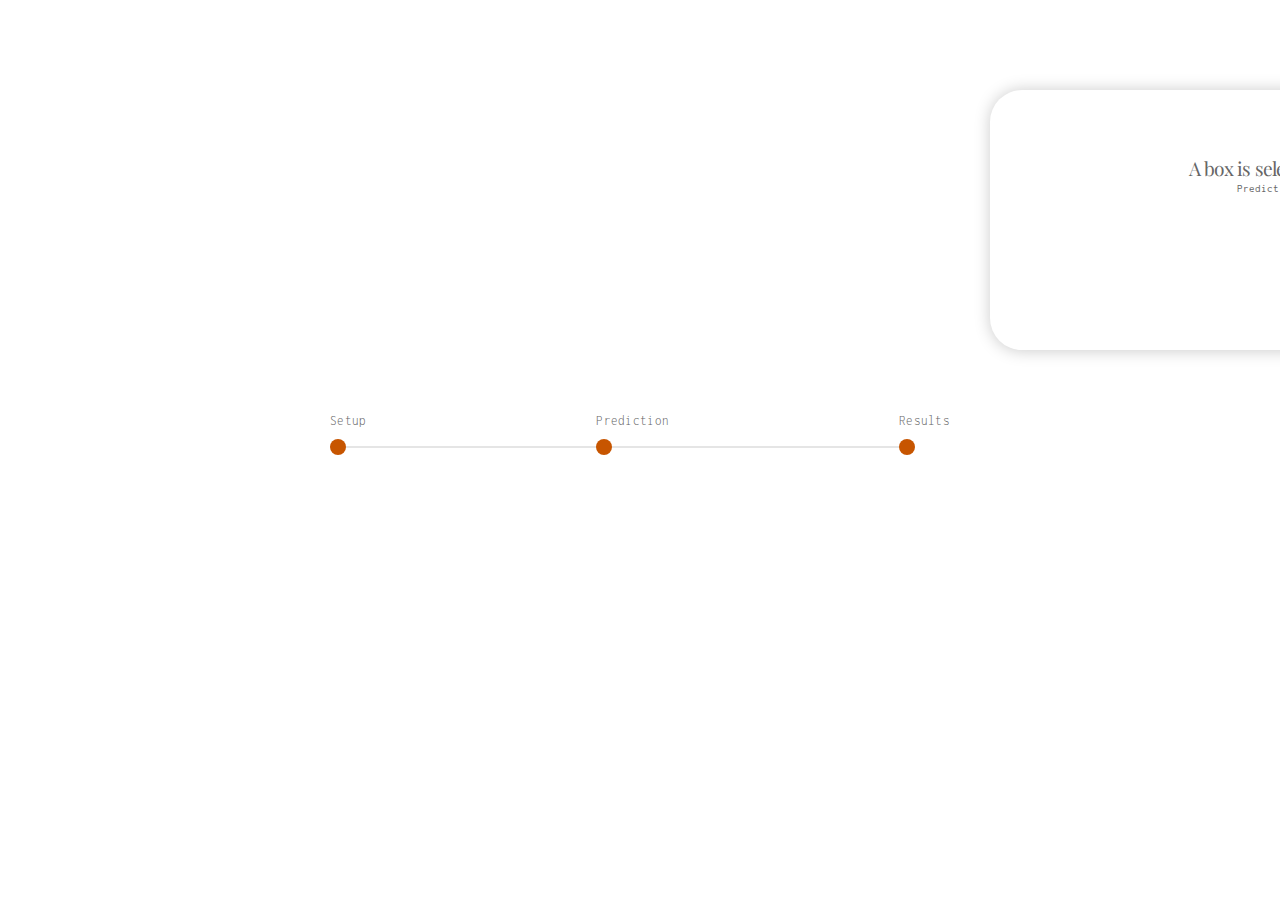
==== 1.html @ 43fc612e "update for auto aspect ratio correction and select options padding" ====
<!DOCTYPE html>
<html>
<head>
	<title>2.1</title>
	<link href="https://fonts.googleapis.com/css?family=Playfair+Display:400,700,900" rel="stylesheet">
	<link href="https://fonts.googleapis.com/css?family=Inconsolata:400,700" rel="stylesheet">
	<link rel="stylesheet" type="text/css" href="styles.css">
	<script src="https://d3js.org/d3.v3.min.js" charset="utf-8"></script>
</head>
<style>
html {
	animation: fadeIn 1s ease-in-out;
}
@keyframes fadeIn {
    0% {
        opacity:0;
    }
    100% {
        opacity:1;
    }
}
</style>
<body>

<div class="scroll-post">
	<!-- first panel -->
	<div class="panel" id="panel1">
		<div class="container">
			<div class="crate"></div>
		</div>
	</div>
	<!-- second panel -->
	<div class="panel" id="panel2">
		<div class="container">
			<div class="header">
				<h1>A box is selected at random</h1>
				<h2>Predict its contents</h2>
			</div>
			<div class="content">
				<div id="prediction"></div>
				<input value="no selection"></input>
				<div class="selection">
					<div id="selection1" style="background-color:#ED254B"></div>
					<div id="selection2" style="background-color:#C0F0D5"></div>
				</div>
			</div>
		</div>
	</div>
	<!-- third panel -->
	<div class="panel" id="panel3">
		<div class="container">
			<h3 id="default-message">Make a prediction to see results</h3>
		</div>
	</div>

</div>

<div class="status-bar">
	<div class="links">
		<div class="stage"><h3>Setup</h3><div class="circle-cue"></div></div>
		<div class="stage"><h3>Prediction</h3><div class="circle-cue"></div></div>
		<div class="stage"><h3>Results</h3><div class="circle-cue"></div></div>
	</div>
</div>

<script type="text/javascript" src=script1.js></script>
<script>

var generated_crate= [];

function getsetup() {
	var crate = document.querySelector('.crate');
	var body = document.querySelector('#panel1');
	var container = document.querySelector('#panel1 .container');
	d3.select("body").selectAll("custom-box").remove();

	function getRandom(min, max) {
	  return Math.floor(Math.random() * (max - min) ) + min;
	}
	number_boxes = getRandom(6,9);

	for (i=0;i<number_boxes;i++){
	  box = document.createElement('custom-box');
	  box.setAttribute('id',i);
	  crate.append(box);
	  lid = document.createElement('lid');
	  lid.setAttribute("class","lid");
	  label = document.createElement('h1');
	  shuffle_times = Math.floor((Math.random() * 10) + 1);
	  number = Math.floor((Math.random() * shuffle_times) + 1)
	  if(number==1){
	    label.innerHTML = "A";
	  } else if (number==2){
	    label.innerHTML = "B";
	  } else if (number==3){
	    label.innerHTML = "C";
	  } else if (number==4){
	    label.innerHTML = "D";
	  } else if (number==5){
	    label.innerHTML = "E";
	  } else if (number==6){
	    label.innerHTML = "F";
	  } else if (number==7){
	    label.innerHTML = "G";
	  } else if (number==8){
	    label.innerHTML = "H";
	  } else if (number==9){
	    label.innerHTML = "I";
	  } else if (number==10){
	    label.innerHTML = "J";
	  }
	  target = document.getElementById(i);
	  target.append(lid);
	  target.append(label);
	  ball = document.createElement('div');
	  ball.setAttribute("class","ball");
	  ball_colors = ["#ED254B", "#C0F0D5"];
	  cube_colors = ["#3FA9F5", "#FBC83B"];
	  ball_color = Math.floor((Math.random() * 2) + 0);
	  ball_color_val = ball_colors[ball_color];
	  ball.style.backgroundColor = ball_colors[ball_color];
	  target.append(ball)
	  cube = document.createElement('div');
	  cube.setAttribute("class","cube");
	  cube_color = Math.floor((Math.random() * 2) + 0);
	  cube_color_val = cube_colors[cube_color]
	  cube.style.backgroundColor = cube_colors[cube_color];
	  target.append(cube)

	  generated_crate.push({
	  	label: label.innerHTML,
	  	ball: ball_color_val,
	  	cube: cube_color_val 
	  })
	}

	console.log(generated_crate);

	refresh = document.createElement('div');
	refresh.setAttribute("class","button");
	refresh.innerHTML = "Get a new crate";
	container.append(refresh);
	refresh.addEventListener('click',function(){
	  location.reload();
	})

	var boxes = document.getElementsByTagName("custom-box");
	for(i=0;i<boxes.length;i++){
	  boxes[i].onmouseover = function() {
	    id = this.id;
	    target = document.getElementById(id);
	    target.style.boxShadow="0em 0.5em 2em #ED958E";
	    target.querySelector('.ball').style.opacity="1";
	    target.querySelector('.cube').style.opacity="1";
	    target.querySelector('.ball').style.transform="translate(-0.5em, -3em) scale(1.5) ";
	    target.querySelector('.cube').style.transform="translate(0.5em, -3em) scale(1.5) rotate(-20deg)";
	    target.querySelector('lid').style.width="80%";
	    target.querySelector('lid').style.transform="rotate(-120deg)";
	  }
	  boxes[i].onmouseout = function() {
	    id = this.id;
	    target = document.getElementById(id);
	     target.style.boxShadow="none";
	    target.querySelector('.ball').style.opacity="0";
	    target.querySelector('.cube').style.opacity="0";
	    target.querySelector('.ball').style.transform="translate(0, 0)";
	    target.querySelector('.cube').style.transform="translate(0, 0) rotate(0deg)";
	    target.querySelector('lid').style.width="95%";
	    target.querySelector('lid').style.transform="rotate(-20deg)";
	  }
	  boxes[i].onclick=function() {
	    no = this.id;
	    console.log("click:" + no);
	  }
	}
}

getsetup();

var scroll_post = document.querySelector('.scroll-post');
var panels = document.querySelectorAll('.panel');
var panel1 = document.querySelector('#panel1');
var panel2 = document.querySelector('#panel2');
var panel3 = document.querySelector('#panel3');
var stage = document.querySelector('.links').childNodes;
var stage1 = document.querySelector('.links').childNodes[1];
var stage2 = document.querySelector('.links').childNodes[3];
var stage3 = document.querySelector('.links').childNodes[5];

panel1.onclick=function() {
	target1 = (0*scroll_post.scrollWidth)/100;
	console.log(target);
	scroll_post.scrollTo({
	  left: target1,
	  behavior: 'smooth'
	});
	stage_1();
}

panel2.onclick=function() {
	target2 = (20*scroll_post.scrollWidth)/100;
	console.log(target);
	scroll_post.scrollTo({
	  left: target2,
	  behavior: 'smooth'
	});
	stage_2();
}

panel3.onclick=function() {
	panel3.scrollIntoView({ 
	  behavior: 'smooth',
	  block: "end",
	  inline: "end"
	});
	stage_3();
}

// setup stage
function stage_1() {
	// console.log("stage1")
	stage1.childNodes[0].style.visibility="visible";
	stage2.childNodes[0].style.visibility="hidden";
	stage3.childNodes[0].style.visibility="hidden";
	stage1.childNodes[1].style.backgroundColor="#572EFF";
	stage2.childNodes[1].style.backgroundColor="#CCCCCC";
	stage3.childNodes[1].style.backgroundColor="#CCCCCC";
	panels[0].style.transform="scale(1.1)";
	panels[1].style.transform="scale(1)";
	panels[2].style.transform="scale(1)";
}
// prediction stage
function stage_2() {
	// console.log("stage2")
	stage2.childNodes[0].style.visibility="visible";
	stage1.childNodes[0].style.visibility="hidden";
	stage3.childNodes[0].style.visibility="hidden";
	stage2.childNodes[1].style.backgroundColor="#572EFF";
	stage1.childNodes[1].style.backgroundColor="#CCCCCC";
	stage3.childNodes[1].style.backgroundColor="#CCCCCC";
	panels[0].style.transform="scale(1)";
	panels[1].style.transform="scale(1.1)";
	panels[2].style.transform="scale(1)";

}
// results stage
function stage_3() {
	// console.log("stage3")
	stage3.childNodes[0].style.visibility="visible";
	stage1.childNodes[0].style.visiblity="hidden";
	stage2.childNodes[0].style.visibility="hidden";
	stage3.childNodes[1].style.backgroundColor="#572EFF";
	stage1.childNodes[1].style.backgroundColor="#CCCCCC";
	stage2.childNodes[1].style.backgroundColor="#CCCCCC";
	panels[0].style.transform="scale(1)";
	panels[1].style.transform="scale(1)";
	panels[2].style.transform="scale(1.1)";
}

// random prediction setup
var result_ball;
var result_square;
var result_number;

function prediction() {
	body = document.querySelector('#prediction')
	box = document.createElement('wide-custom-box');
	box.setAttribute("id", "pred_box")
	body.append(box);
	lid = document.createElement('lid');
	lid.setAttribute("class","lid");
	label = document.createElement('h1');
	// choose random box from generated crate
	gen_crate_length = generated_crate.length-1;
	this_sel = Math.floor((Math.random() * gen_crate_length) + 0);
	result_number = generated_crate[this_sel]['label'];
	label.innerHTML = result_number;
	target = document.querySelector('#pred_box');
	target.append(lid);
	target.append(label);
	ball = document.createElement('div');
	ball.setAttribute("class","ball");
	// ball_colors = ["#ED254B", "#C7FFD4"];
	// cube_colors = ["#3FA9F5", "#FBC83B"];
	// ball_color = Math.floor((Math.random() * 2) + 0);
	ball.style.backgroundColor =  generated_crate[this_sel]['ball'];
	target.append(ball)
	cube = document.createElement('div');
	cube.setAttribute("class","cube");
	cube_color = Math.floor((Math.random() * 2) + 0);
	result_ball = generated_crate[this_sel]['ball'];
	result_square = generated_crate[this_sel]['cube'];
	cube.style.backgroundColor =generated_crate[this_sel]['cube'];
	target.append(cube);
}

stage_1();
prediction();

scroll_post.onscroll=function() {
	var w = scroll_post.scrollWidth;
	var w_loc = scroll_post.scrollLeft;
	var loc = w_loc/w

	if(window.innerWidth<=767){
		if(loc < .25 ){
			stage_1();
		} else if (loc > .25 & loc < .50) {
			stage_2();
		} else if( loc > .51 & loc < 1) {
			stage_3();
		}
	} else {
		if(loc < .15  ){
			stage_1();
		} else if (loc > .15 & loc < .30) {
			stage_2();
		} else if( loc > .30 & loc < .6) {
			stage_3();
		}
	}
} 

var pred_selections = document.querySelector('.selection').childNodes;
var pred_sel_section = document.querySelector('.selection');
var selections = pred_sel_section.querySelectorAll('div');
var selection1 = pred_selections[1];
var selection2 = pred_selections[3];
var selection3 = pred_selections[5];
var selection4 = pred_selections[7];
var sel_ball;
var sel_square;
console.log(pred_selections);

selection();
sel1 = document.querySelector('#selection1');
sel2 =document.querySelector('#selection2');

function panelthree() {
	target = scroll_post.scrollWidth;
	scroll_post.scrollTo({
	left: target
	// behavior: 'smooth'
	});
}

function selection() {
	for(i=0;i<selections.length;i++){
	selections[i].onclick=function() {
		var parent = this.parentNode;
		var circles = [1,3]
		var squares = [5,7]
		var ref;
		// The equivalent of parent.children.indexOf(child)
		var index = Array.prototype.indexOf.call(parent.children, this);
		if(index == 0){
			ref = 1;
		} else if (index==1) {
			ref = 3;
		} else if (index == 2){
			ref = 5;
		} else if (index == 3){
			ref =7
		}
		console.log(ref);
		var node = index+1;
		var color = document.querySelector("#selection"+node).style.backgroundColor;

		if (index == 0 | index == 1) {
			sel_ball = this.id;
			circles.forEach(function(i) {
				pred_selections[i].style.boxShadow="";
				if( /Android|webOS|iPhone|iPad|iPod|BlackBerry|IEMobile|Opera Mini/i.test(navigator.userAgent) ) {
			    pred_selections[i].style.width="2em";
				pred_selections[i].style.height="2em";
				} else {
			    pred_selections[i].style.width="3em";
				pred_selections[i].style.height="3em";
				}

			});
			panelthree();
			stage_3();
		} else if (index == 2 | index == 3) {
			sel_square = this.id;
			squares.forEach(function(i) {
				pred_selections[i].style.boxShadow="";
				if( /Android|webOS|iPhone|iPad|iPod|BlackBerry|IEMobile|Opera Mini/i.test(navigator.userAgent) ) {
					pred_selections[i].style.width="2em";
					pred_selections[i].style.height="2em";				
				} else {
					pred_selections[i].style.width="3em";
					pred_selections[i].style.height="3em";
				}
			});
		}
		if(sel_ball !=undefined){
			get_results();
			console.log("selected " +sel_ball)
		}
		if( /Android|webOS|iPhone|iPad|iPod|BlackBerry|IEMobile|Opera Mini/i.test(navigator.userAgent) ) {
		pred_selections[ref].style.width="3em";
		pred_selections[ref].style.height="3em";
		pred_selections[ref].style.boxShadow="0.2em 0.2em 2em " + color;
		} else {
		pred_selections[ref].style.width="4em";
		pred_selections[ref].style.height="4em";
		pred_selections[ref].style.boxShadow="0.2em 0.2em 2em " + color;
		}

	}
	}

}

function rgbToHex(r, g, b) {
    return "#" + componentToHex(r) + componentToHex(g) + componentToHex(b);
}

function get_results() {
	var ball;
	var square;
	var ball_color;
	var square_color;
	// get color of selected ball
	if(sel_ball == "selection1"){
		ball = "red";
		ball_color = document.querySelector('#'+sel_ball).style.backgroundColor;
		console.log(ball_color);
		ball_color = '#' + ball_color.substr(4, ball_color.indexOf(')') - 4).split(',').map((color) => parseInt(color).toString(16)).join('');
	} else if (sel_ball == "selection2") {
		ball = "green";
		ball_color = document.querySelector('#'+sel_ball).style.backgroundColor;
		ball_color = '#' + ball_color.substr(4, ball_color.indexOf(')') - 4).split(',').map((color) => parseInt(color).toString(16)).join('');
	}
	// if selection is made for both, give results
	if (ball != undefined){
		target = panels[11].querySelector('.container');
		target.innerHTML = "";
		var results = document.createElement('div');
		results.setAttribute("class", "results");
		var text = document.createElement('h3');
		text.innerHTML = "Your Prediction";
		var selection = document.createElement('div');
		selection.innerHTML = "<div id='ball_result' style='background-color:"+ball_color+";'></div><div id='square_result' style='background-color:"+square_color+";'></div>"
		results.appendChild(text);
		results.appendChild(selection);
		target.appendChild(results);

		// real box
		result_box = document.createElement('div');
		result_box.setAttribute('class', 'result_box')
		target.prepend(result_box);
		box = document.createElement('custom-box');
		box.setAttribute("id", "result_box")
		result_box.append(box);
		lid = document.createElement('lid');
		lid.setAttribute("class","lid");
		label = document.createElement('h1');
		label.innerHTML = result_number;
		box.append(lid);
		box.append(label);
		ball = document.createElement('div');
		ball.setAttribute("class","ball");
		ball.style.backgroundColor = result_ball
		box.append(ball)
		cube = document.createElement('div');
		cube.setAttribute("class","cube");
		cube.style.backgroundColor = result_square;
		box.append(cube);

		// message
		var p = document.createElement("p");
		p.setAttribute('id','result-message')
		console.log(result_ball)
		console.log(ball_color)
		if(result_ball.toLowerCase() == ball_color){
			p.innerHTML="Correct!"
			target.prepend(p);
		} else {
			console.log(result_ball+":"+ball_color+","+result_square+":"+square_color);
			p.innerHTML="Try Again"
			target.prepend(p);
		}

		// open results
		open_result();
	}

}

function open_result() {
	var boxes = document.querySelector("#result_box");
	    target = boxes;
	    target.style.transform="scale(0.9)";
	    target.style.width="25%";
	    target.style.boxShadow="0em 0.5em 2em #ED958E";
	    target.querySelector('.ball').style.opacity="1";
	    target.querySelector('.cube').style.opacity="1";
	    target.querySelector('.ball').style.transform="translate(-0.5em, -4em) scale(1.5) ";
	    target.querySelector('.cube').style.transform="translate(0.5em, -4em) scale(1.5) rotate(-15deg)";
	    target.querySelector('lid').style.width="80%";
	    target.querySelector('lid').style.transform="rotate(-120deg)";
}

function aspectRatio16_9() {
	panels=document.querySelectorAll('.panel');
	console.log(panels);
	ratio = 1.5415617128463477;
	for(i=0;i<panels.length;i++){
		w = panels[0].clientWidth;
		targeth = w/ratio;
		panels[i].style.height=targeth + "px";
	}
	crates= document.querySelectorAll('.crate');
	ratio = 1.5415617128463477;
	for(i=0;i<crates.length;i++){
		targeth = w/ratio;
		crates[i].style.height=targeth + "px";
	}
}
aspectRatio16_9();


</script>

</body>
</html>
---- styles.css ----
body, html {
  margin:0;
  left:0;
  top:0;
  font-family: 'Playfair Display', serif;
}
/*global*/
.center-full-div {
  text-align:center;
  color:#666666;
  width:100%;
  margin-top:10%;
}

.center-full-div h1 {
/*  text-transform:uppercase;*/
  line-height:0.5em;
  letter-spacing:-0.05em;
  font-size:1.2em;
  font-weight:400;

}
small-custom-box h1 {
  font-size:2em!important;
}
#panel1 .button {
  position:absolute;
  padding:1%;
  left: 0;
  right: 0;
  bottom:5%;
  margin:auto;
  font-size:0.7em;
}
.button {
  font-family:'Inconsolata', monospace;
  font-size:0.8em;
  font-weight:100;
  margin:auto;
  width:fit-content;
  padding:0.5em;
/*  border-radius:1em;*/
  line-height:0.8em;
  border-bottom: 0.5em solid #CCCCCC;
  color:#666666;
  cursor:pointer;
  text-align:center;
}
#simulation-button {
  margin:auto;
  display:block;
  font-size:0.8em!important;
  padding:3%;
}
.button:hover {
   color:#572EFF;
  border-bottom: 0.5em solid #572EFF;
}
/*contents*/
.crate {
  white-space:normal;
  overflow:hidden;
}
.freq_table {
  display:inline-block;
  margin:5%;
  vertical-align: middle;
}
custom-box {
  cursor:pointer;
}

#panel3 custom-box {
  height:6em;
}
#panel3 lid {
  height:2em;
}
#panel3 .ball {
  width:1.2em;
  height:1.2em;
}
#panel3 .cube {
  width:1.5em;
  height:1.5em;
}

#label1, #label2, #label3{
  transform:scale(0.5);
  vertical-align: middle;
  transform-origin: -15% 80%;
  margin-left:-5%;
}

.ball {
  width:2em;
  height:2em;
  border-radius:50%;
}

.cube {
  width:1.5em;
  height:1.5em;
}

#panel1 .ball {
  width:0.8em;
  height:0.8em;
  border-radius:50%;
}

#panel1 .cube {
  width:1em;
  height:1em;
}

.redball {
  background-color:#ED254B;
}

.greenball {
  background-color:#C7FFD4;
}

.bluecube {
  background-color:#3FA9F5;
}

.yellowcube {
  background-color:#FBC83B;
}

/*status bar*/
.status-bar {
  width:50%;
  text-align:center;
  margin:auto;
  position:relative;
}
.status-bar:before {
  content: '';
  position: absolute;
  top: 85%;
  left: 2%;
  border-top: 1px solid #CCCCCC;
  width: 90%;
  transform: translateY(-50%);
}
.stage {
  display:inline-block;
  text-align:center;
}
.circle-cue {
  width:1em;
  height:1em;
  background-color:#C75500;
  border-radius:50%;
}

#panel2 input {
  display:none;
}

.stage h3 {
  font-family:'Inconsolata', monospace;
  color:#666666;
  font-weight:300;
  letter-spacing:0.02em;
  font-size:0.8em;
}
.confusion-matrix {
  width:fit-content;
  margin:auto;
  margin-bottom:5%;
}
.confusion-matrix .ball {
  width:1.5em;
  height:1.5em;
}
.confusion-matrix h1 {
  font-family:'Inconsolata', monospace;
  color:#666666;
  font-weight:600;
  letter-spacing:0.02em;
  font-size:0.8em;
  text-transform:uppercase;
  margin-bottom:25%;
}
#actual {
  position:absolute;
  transform-origin: 0 0;
  transform:translate(-150%, 250%);
}
.tp {

}
.fp {
  background-color:#F2F2F2;
}
@keyframes fadeIn {
    0% {
        opacity:0;
    }
    100% {
        opacity:1;
    }
}
.links {
  padding: 0 10px;
  display: flex;
  justify-content: space-between;
  position: relative;
}

/*panels*/
.scroll-post {
  scroll-snap-type: x mandatory;
/*  scroll-behavior: smooth;*/
  margin-top:3%;
  padding: 1% 20%;
  white-space: nowrap;
  overflow-x: scroll;
  overflow-y:hidden;
  -webkit-overflow-scrolling: touch;
}
.scroll-post::-webkit-scrollbar {
  display:none;
    width: 0px;
    background: transparent; /* make scrollbar transparent */
}
::-webkit-scrollbar {
  display:none;
    width: 0px;
    background: transparent; /* make scrollbar transparent */
}
::-webkit-scrollbar-track{
    display:none;
    background-color: transparent;
}
::-webkit-scrollbar-thumb{
    display:none;
    background-color: transparent;
}
.panel {
  cursor:pointer;
  scroll-snap-align: center;
  width:80%;
/*  height:60vh;*/
  box-shadow:0.05em 0.05em 1em #CCC;
  border-radius:2em;
  margin:5%;
  display:inline-block;
  transition:0.25s ease-in-out;
  vertical-align:middle;
}
.panel iframe {
  border: 0;
  height: 100%;
  left: 0;
  position: absolute;
  top: 0;
  width: 100%;
}
#panel1 {
  z-index:100;
  cursor:pointer;
}
.container {
  white-space:normal;
  text-align:center;
  overflow:hidden;
  width:100%;
  height:100%;
  position: relative;
  color: #666666;
}
.header h1 {
  font-color:black;
  padding-top:10%;
  line-height:0.5em;
  letter-spacing:-0.05em;
  font-size:1.2em;
  font-weight:400;
  
}
th {
  font-family:'Inconsolata', monospace;
  font-weight:400;
}
.header h2 {
  font-family:"Inconsolata", monospace;
  line-height:0.5em;
  font-size:0.7em;
  font-weight:400;
  
}
#prediction {
  width:50%!important;
  display:inline-block!important;
}
.results h3 {
  line-height:0.5em;
  font-size:0.8em;
  letter-spacing:-0.05em;
  font-weight:400;

}
#result-message {
   padding-top:5%;
   padding-bottom:2%;
/*  text-transform:uppercase;*/
  line-height:0.5em;
  letter-spacing:-0.05em;
  font-size:1.2em;
  font-weight:400;
  animation: fadeIn 2s;
}

#default-message {
  position: relative;
    float: left;
    top: 50%;
    left: 50%;
    transform: translate(-50%, -50%);
    margin:auto;
    vertical-align:middle;
    text-align:left;
/*    text-transform:uppercase;*/
    line-height:0.5em;
    letter-spacing:-0.05em;
    font-size:1.2em;
    font-weight:400;

}
.selection {
  white-space: normal;
  display:inline-block!important;
  width:45%!important;
  vertical-align:middle;
}
.selection div {
  margin:8%;
  display:inline-block;
  cursor:pointer;
  transition:0.25s ease-in-out;
}

#selection1 {
  width:3em;
  height:3em;
  border-radius:50%;

}
#selection2 {
  width:3em;
  height:3em;
  border-radius:50%;

}
#selection3{
  background-color:#3FA9F5;
  width:3em;
  height:3em;

}
#selection4 {
  background-color:#FBC83B;
  width:3em;
  height:3em;

}
#ball_result {
  width:1.5em;
  height:1.5em;
  border-radius:50%;
  margin-left:20%;
}
#square_result {
  width:1.5em;
  height:1.5em;
  margin-left:20%;
  display:none;
}
.results h3 {
  display:inline-block;
}
.results div {
  margin-top:5%;
  display:inline-block;
}
.panel .content {
  margin-top:10%!important;
}

/*mobile*/
@media screen and (max-width:767px) {
  .scroll-post {
      padding: 5%;

  }
  .panel {
    width:70%;
    height:70vh;
    padding:5%;
  }
  custom-box{
    transform-origin: 0 0;
    transform: scale(0.8);
    margin:5%;
  }
  .crate {
    padding: 15% 5% 0% 8%;
    width:100%;
    height:70vh;
  }
  #prediction {
    width:100%!important;
    display:block;
  }
  .selection {
    width:100%!important;
    display:block;
  }
  #panel3 custom-box {
    width:50%!important;
    margin:35% 0% 5% 10%;
  }
  #default-message {
    font-size:1em;
  }
  .status-bar:before {
    content: '';
    position: absolute;
    top: 85%;
    left: 8%;
    border-top: 1px solid #CCCCCC;
    width: 70%;
    transform: translateY(-50%);
  }
  .container {
    float:left;
/*    height:50vh;*/
  }
}

/*iphone 5*/
@media screen and (max-width:320px){
  .crate {
    padding:20% 5% 0% 10%;
    width:100%;
  }
  custom-box {
    margin: 0% -5%;
  }
}

@media screen and (min-width:1920px){
  .status-bar:before {
    width:92%;
  }
}
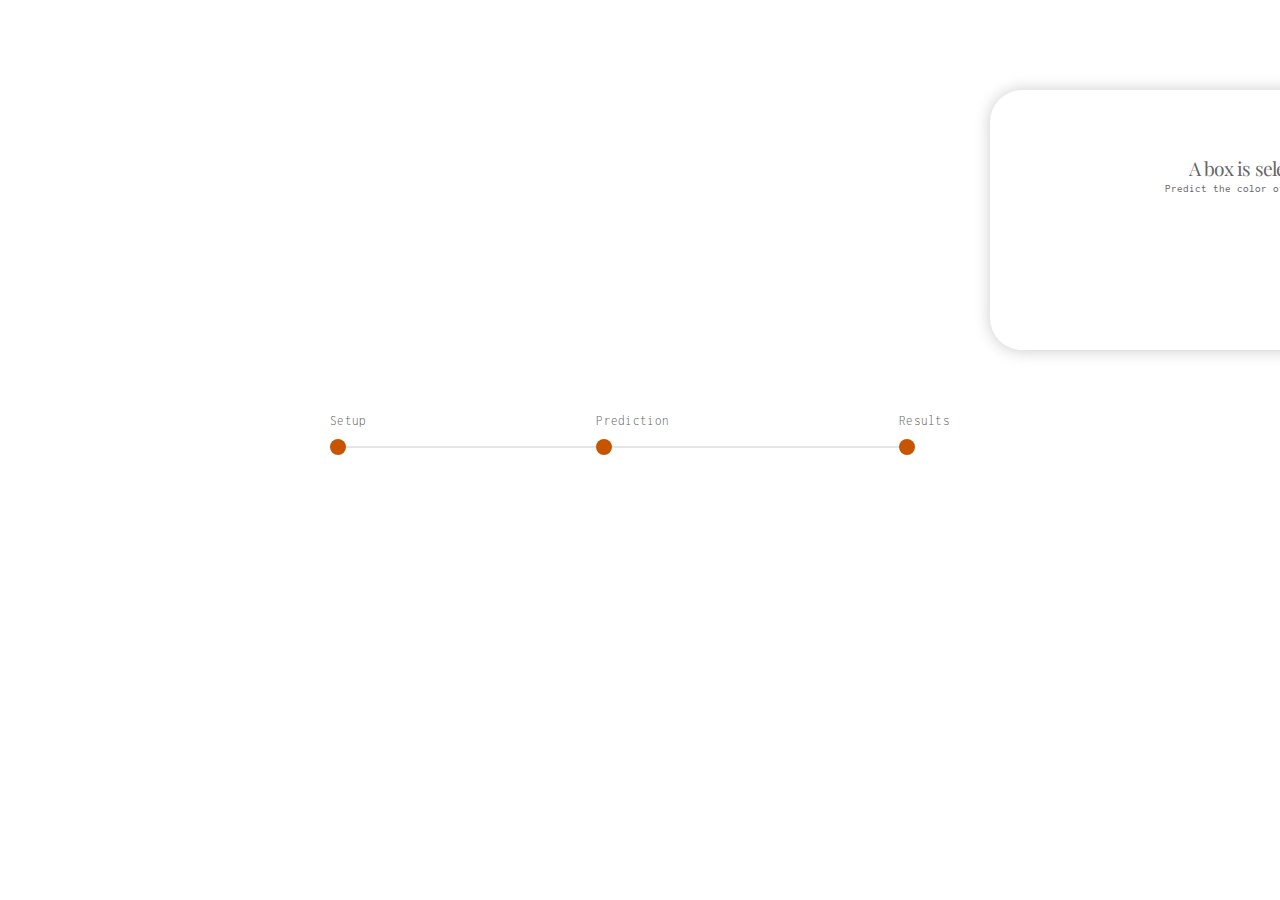
==== commit 3696bb67: "update copy" ====
--- a/1.html
+++ b/1.html
@@ -34,7 +34,7 @@
 		<div class="container">
 			<div class="header">
 				<h1>A box is selected at random</h1>
-				<h2>Predict its contents</h2>
+				<h2> Predict the color of the ball inside the box</h2>
 			</div>
 			<div class="content">
 				<div id="prediction"></div>
@@ -49,7 +49,7 @@
 	<!-- third panel -->
 	<div class="panel" id="panel3">
 		<div class="container">
-			<h3 id="default-message">Make a prediction to see results</h3>
+			<h3 id="default-message">Make a prediction</h3>
 		</div>
 	</div>
 
@@ -210,7 +210,7 @@
 panel3.onclick=function() {
 	panel3.scrollIntoView({ 
 	  behavior: 'smooth',
-	  block: "end",
+	  block: "center",
 	  inline: "end"
 	});
 	stage_3();
@@ -302,32 +302,28 @@
 	var w_loc = scroll_post.scrollLeft;
 	var loc = w_loc/w
 
-	if(window.innerWidth<=767){
-		if(loc < .25 ){
-			stage_1();
-		} else if (loc > .25 & loc < .50) {
-			stage_2();
-		} else if( loc > .51 & loc < 1) {
-			stage_3();
-		}
+	panel_w = panels[0].offsetWidth;
+	panel_percent = panel_w/w;
+	console.log(panel_percent*2+0.01);
+	console.log(loc)
+
+	if(loc < panel_percent ){
+		stage_1();
+	} else if (loc > panel_percent && loc < panel_percent*2) {
+		stage_2();
 	} else {
-		if(loc < .15  ){
-			stage_1();
-		} else if (loc > .15 & loc < .30) {
-			stage_2();
-		} else if( loc > .30 & loc < .6) {
-			stage_3();
-		}
-	}
-} 
+		stage_3();
+	}
+
+}
 
 var pred_selections = document.querySelector('.selection').childNodes;
 var pred_sel_section = document.querySelector('.selection');
 var selections = pred_sel_section.querySelectorAll('div');
 var selection1 = pred_selections[1];
 var selection2 = pred_selections[3];
-var selection3 = pred_selections[5];
-var selection4 = pred_selections[7];
+// var selection3 = pred_selections[5];
+// var selection4 = pred_selections[7];
 var sel_ball;
 var sel_square;
 console.log(pred_selections);
@@ -335,14 +331,6 @@
 selection();
 sel1 = document.querySelector('#selection1');
 sel2 =document.querySelector('#selection2');
-
-function panelthree() {
-	target = scroll_post.scrollWidth;
-	scroll_post.scrollTo({
-	left: target
-	// behavior: 'smooth'
-	});
-}
 
 function selection() {
 	for(i=0;i<selections.length;i++){
@@ -379,8 +367,6 @@
 				}
 
 			});
-			panelthree();
-			stage_3();
 		} else if (index == 2 | index == 3) {
 			sel_square = this.id;
 			squares.forEach(function(i) {
@@ -397,6 +383,15 @@
 		if(sel_ball !=undefined){
 			get_results();
 			console.log("selected " +sel_ball)
+			setTimeout(function(){
+			panel3.scrollIntoView({ 
+			  behavior: 'smooth',
+			  block: "center",
+			  inline: "end"
+			});
+			stage_3(); 
+		}, 0);
+
 		}
 		if( /Android|webOS|iPhone|iPad|iPod|BlackBerry|IEMobile|Opera Mini/i.test(navigator.userAgent) ) {
 		pred_selections[ref].style.width="3em";
@@ -407,7 +402,6 @@
 		pred_selections[ref].style.height="4em";
 		pred_selections[ref].style.boxShadow="0.2em 0.2em 2em " + color;
 		}
-
 	}
 	}
 
@@ -435,12 +429,12 @@
 	}
 	// if selection is made for both, give results
 	if (ball != undefined){
-		target = panels[11].querySelector('.container');
+		target = panels[2].querySelector('.container');
 		target.innerHTML = "";
 		var results = document.createElement('div');
 		results.setAttribute("class", "results");
 		var text = document.createElement('h3');
-		text.innerHTML = "Your Prediction";
+		text.innerHTML = "Your prediction:";
 		var selection = document.createElement('div');
 		selection.innerHTML = "<div id='ball_result' style='background-color:"+ball_color+";'></div><div id='square_result' style='background-color:"+square_color+";'></div>"
 		results.appendChild(text);
@@ -519,7 +513,23 @@
 		crates[i].style.height=targeth + "px";
 	}
 }
-aspectRatio16_9();
+
+function resizeHeight (target_class,desired_vh){
+	target = document.querySelectorAll('.'+target_class)
+	for(i=0;i<target.length;i++){
+		target[i].style.height= desired_vh + "vh;"
+	}
+}
+
+if( window.innerWidth<=676) {
+	console.log("small width resize")
+	resizeHeight ('panel',70);
+	resizeHeight ('crate',70);
+	} else {
+	// desktop resize
+	aspectRatio16_9();
+	}
+
 
 
 </script>
--- a/styles.css
+++ b/styles.css
@@ -3,6 +3,7 @@
   left:0;
   top:0;
   font-family: 'Playfair Display', serif;
+      -webkit-tap-highlight-color: transparent;
 }
 /*global*/
 .center-full-div {
@@ -45,6 +46,16 @@
   color:#666666;
   cursor:pointer;
   text-align:center;
+}
+.tooltip {
+  font-family: 'Inconsolata', monospace;
+  background-color:#666666;
+  color:white;
+  font-size:0.8em;
+  width:15%;
+  padding:1%;
+  border-radius:1em;
+  opacity:0;
 }
 #simulation-button {
   margin:auto;
@@ -337,12 +348,21 @@
   display:inline-block!important;
   width:45%!important;
   vertical-align:middle;
+  -webkit-user-select: none; /* Chrome/Safari */        
+-moz-user-select: none; /* Firefox */
+-ms-user-select: none; /* IE10+ */
 }
 .selection div {
   margin:8%;
   display:inline-block;
   cursor:pointer;
   transition:0.25s ease-in-out;
+}
+.selection div:focus {
+  outline: none;
+}
+.selection:focus{
+  outline: none;
 }
 
 #selection1 {
@@ -392,6 +412,17 @@
   margin-top:10%!important;
 }
 
+.label {
+  display:inline-block;
+  font-family:'Inconsolata', monospace;
+  color:#ED574B;
+  padding: 0.3% 0.5%;
+  font-size:1em;
+  vertical-align:middle;
+  margin-right:0.5%;
+  margin-left:0.5%;
+}
+
 /*mobile*/
 @media screen and (max-width:767px) {
   .scroll-post {
@@ -409,7 +440,7 @@
     margin:5%;
   }
   .crate {
-    padding: 15% 5% 0% 8%;
+    padding: 12% 5% 0% 4%;
     width:100%;
     height:70vh;
   }
@@ -441,16 +472,29 @@
     float:left;
 /*    height:50vh;*/
   }
+  .tooltip {
+    width:40%;
+  }
+  .center-full-div {
+    margin-top:25%;
+  }
 }
 
 /*iphone 5*/
-@media screen and (max-width:320px){
+@media screen and (max-width:375px){
   .crate {
     padding:20% 5% 0% 10%;
     width:100%;
   }
   custom-box {
-    margin: 0% -5%;
+    transform:scale(0.6);
+    margin: 3% -2%;
+  }
+  .header h1 {
+    line-height:1em;
+  }
+  #default-message {
+    line-height:1em;
   }
 }
 
